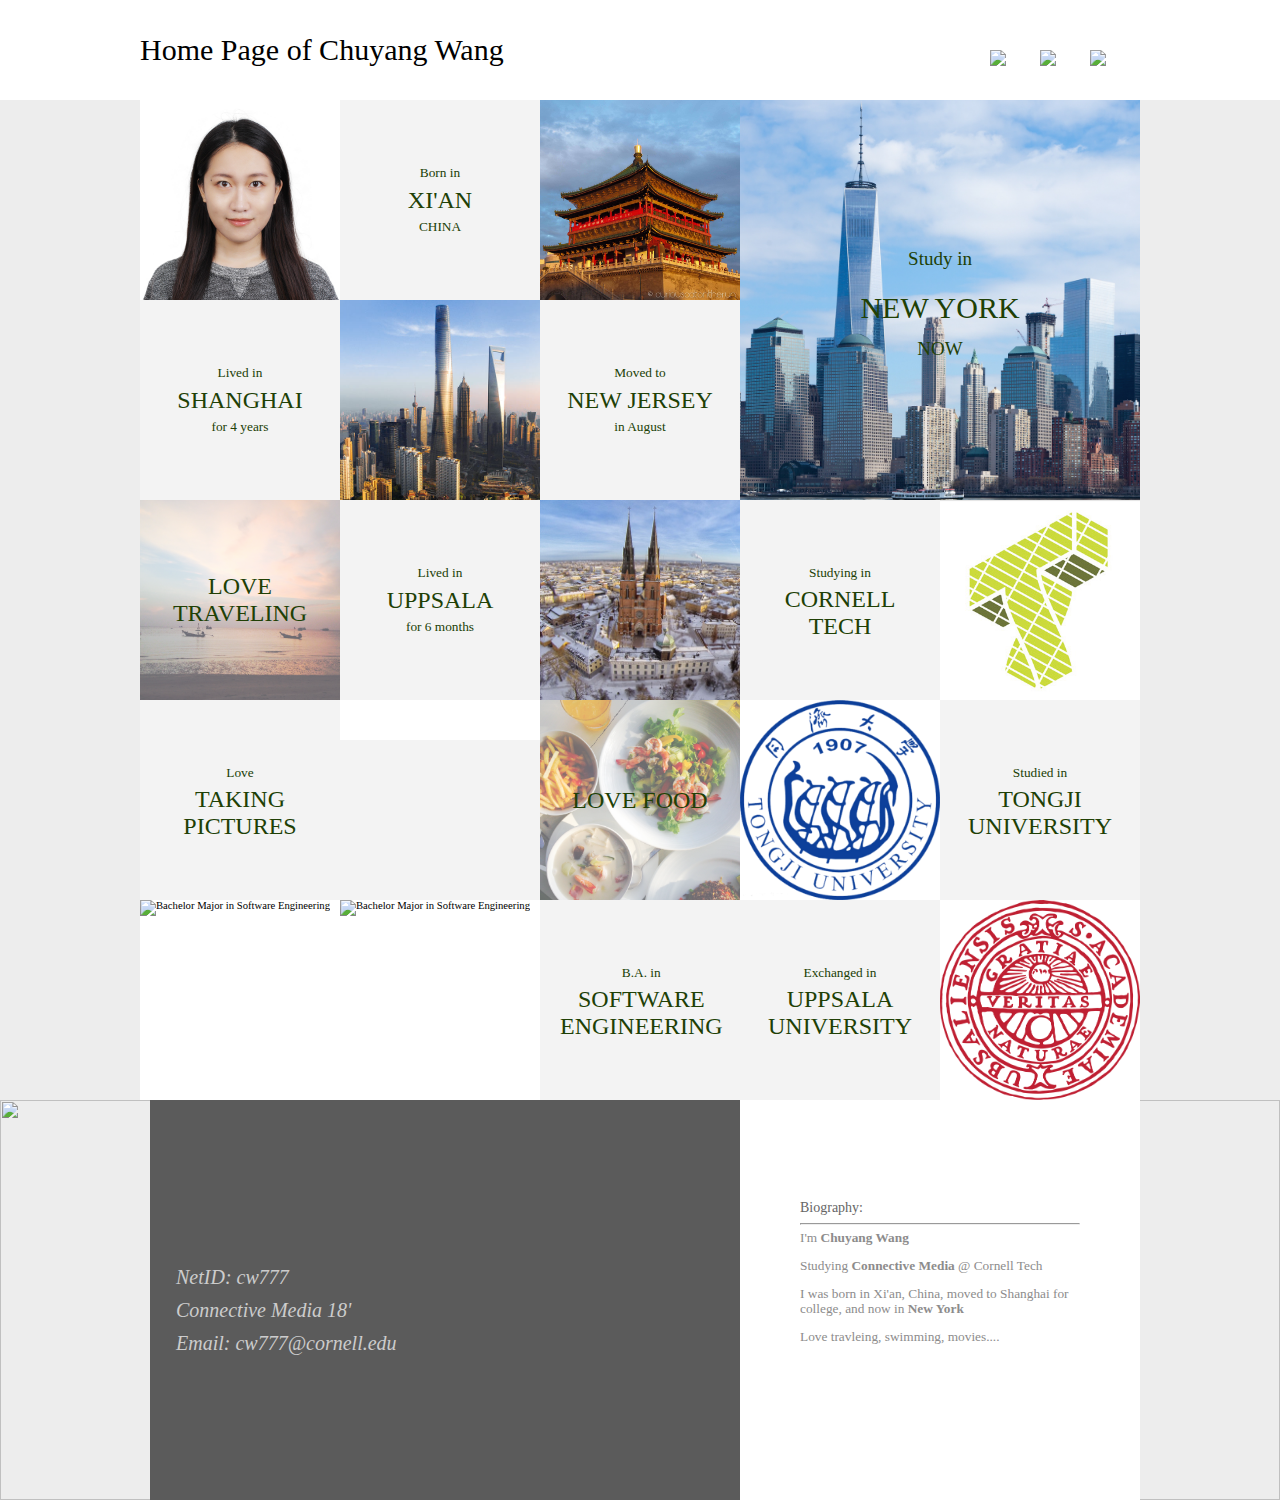
==== startup-systems/index.html @ b5205c78 "change" ====
<!DOCTYPE html>
<html lang="en" class="small" >
  <head>
    <meta charset="utf-8" />
    <title>Chuyang Wang's Homepage</title>
    <script type="text/javascript" src="https://ajax.googleapis.com/ajax/libs/jquery/1.6.1/jquery.min.js"></script>
  <link rel="stylesheet" type="text/css" href="/test.css" />
    
  </head>
  <body>

    <div id="site">
      <div id="header">
        <header>
          <div class="outer">
            <div class="middle">            
     <he>Home Page of Chuyang Wang</he>
            </div>
          </div>
          <nav class="social">
            <a class="button" rel="external" target="_blank" href='https://www.facebook.com/kristen.wang.9279'>
              <img src="http://www.rodgerstownsend.com/images/facebook.png" alt="Facebook" />
              <img class="over" src="http://www.rodgerstownsend.com/images/facebook_over.png" alt="Facebook" />
            </a>
            <a class="button" rel="external" target="_blank" href='https://twitter.com/LikeKristen'>
            	<img src="http://www.rodgerstownsend.com/images/twitter.png" alt="Twitter" />
            	<img class="over" src="http://www.rodgerstownsend.com/images/twitter_over.png" alt="Twitter" /></a>
            <a class="button" rel="external" target="_blank" href='https://cn.linkedin.com/in/chuyang-wang-01975393'><img src="http://www.rodgerstownsend.com/images/linkedin.png" alt="LinkedIn" />
            	<img class="over" src="http://www.rodgerstownsend.com/images/linkedin_over.png" alt="LinkedIn" />
            </a>
          </nav>
        </header>
      </div>
      
<div id="page" class="h5 home">
  
  <div class="module w1 h1 workModule r1 c1">	
<div class="moduleInner r1 c1">
  <div class="imgWrapper">
    <a href="http://kristenwang.github.io/startup-systems/">
      <img src="http://kristenwang.github.io/files/chuyang_wang.jpg" alt="R/T" style="border-width:0px;" />
    </a></div></div>
</div>
  
  <div class="module w1 h1 textModule r1 c2">
<div class="moduleInner r1 c1 out" style="background-color:#f3f3f3">

      <div class="outer">
	  <div class="middle">
        <div class="inner">
       <p class="small">Born in</p>
				<p class="heavy">XI'AN</p>
				<p class="small">CHINA</p>
</div></div></div></div></div>
  
  <div class="module w2 h2 workModule r1 c4" data-featured="1">
<div class="moduleInner r1 c1 out">
  <div class="imgWrapper">
    <img src="http://kristenwang.github.io/files/newyork1.jpg" alt="Wall's - Serious Barcodes" style="border-width:0px;" />
  </div>
    </div>
    <div class="moduleInner r1 c2 out">
      <div class="imgWrapper">
        <img src="http://kristenwang.github.io/files/newyork2.jpg" alt="Wall's - Serious Barcodes" style="border-width:0px;" />
      </div></div>
    <div class="moduleInner r2 c1 out">
      <div class="imgWrapper">
        <img src="http://kristenwang.github.io/files/newyork3.jpg" alt="Wall's - Serious Barcodes" style="border-width:0px;" /></div></div>
    <div class="moduleInner r2 c2 out">
      <div class="imgWrapper">
        <img src="http://kristenwang.github.io/files/newyork4.jpg" alt="Wall's - Serious Barcodes" style="border-width:0px;" />
      </div></div>
<div class="rollover">
	<div class="outer">
		<div class="middle">
			<div class="inner">
				<p class="media">Study in</p>
				<p class="client">NEW YORK</p>
				<p class="campaign">NOW</p>
			</div>
		</div>
	</div>
</div>
</div>
  
  <div class="module w1 h1 textModule r2 c1">
<div class="moduleInner r1 c1 out" style="background:#f3f3f3">
	<div class="outer">
		<div class="middle">
			<div class="inner">
				<p class="small">Lived in</p>
				<p class="heavy">SHANGHAI</p>
              <p class="small">for 4 years</p>
			</div>
		</div>
	</div>
</div>
</div>
  
  <div class="module w1 h1 textModule short r2 c3">
<div class="moduleInner r1 c1 out" style="background-color:#f3f3f3">
    <div class="outer">
	  <div class="middle">
        <div class="inner">
<p class="small">Moved to</p>
				<p class="heavy">New Jersey</p>
				<p class="small">in August</p> 
		</div>
    </div>

	</div>
</div>
</div>
  
  <div class="module w1 h1 textModule r3 c1">
<div class="moduleInner r1 c1 out">
	<div class="imgWrapper">
      <img class="background" src='http://kristenwang.github.io/files/travel.jpg' alt="" />		
    <div class="outer">
	  <div class="middle">
        <div class="inner">
<p class="pic">Love Traveling</p>
          </div>
      </div>
      </div>
	</div></div></div>
  
  
  <div class="module w1 h1 textModule r3 c2">
<div class="moduleInner r1 c1 out" style="background-color:#f3f3f3">
    <div class="outer">
	  <div class="middle">
        <div class="inner">
          <p class="small">Lived in</p>
          <p class="heavy">UPPSALA</p>
          <p class="small">for 6 months</p>
      </div></div></div></div>
</div>
  
  <div class="module w1 h1 textModule r3 c4">
<div class="moduleInner r1 c1 out" style="background-color:#f3f3f3">

		  <div class="outer">
	  <div class="middle">
        <div class="inner">	 
<p class="small">Studying in</p>
<p class="heavy">Cornell Tech</p>	 
		</div>
    </div>
	</div>
</div>
</div>
  
  
  <div class="module w1 h1 textModule r4 c2">
<div class="moduleInner r1 c1 out">
	<div class="imgWrapper" style="background-color:#f3f3f3">
		   <blockquote class="instagram-media" data-instgrm-version="7" style=" background:#FFF; border:0; padding:0; width:-webkit-calc(100% - 2px); width:calc(100% - 2px);"><div style="  line-height:0; margin-top:40px; width:100%;"> <div style=" background:url([data-uri]); "></div><a href="http://www.instagram.com/p/BJVxsiog3dc/" style="" target="_blank"></a></div></blockquote> <script async defer src="//platform.instagram.com/en_US/embeds.js"></script>
<a href='https://www.instagram.com/p/BJVxsiog3dc/' class="rollover" target="_blank">
</a>
	</div>
</div>
</div>
  
  <div class="module w1 h1 textModule r4 c5">
<div class="moduleInner r1 c1 out" style="background-color:#f3f3f3">
	<div class="outer">
	  <div class="middle">
        <div class="inner"> 
<p class="small">Studied in</p>
<p class="heavy">Tongji University</p>	 
</div></div></div></div></div>
  
  <div class="module w1 h1 textModule r5 c3">
<div class="moduleInner r1 c1 out" style="background-color:#f3f3f3">
  <div class="outer">
	  <div class="middle">
        <div class="inner">		
<p class="small">B.A. in</p>
<p class="heavy">Software Engineering</p>
		</div>
      </div>
    </div>
	</div>
</div>
  
  <div class="module w1 h1 workModule r1 c3" data-featured="0">
<div class="moduleInner r1 c1 out">
  <div class="imgWrapper">
    <img src="http://kristenwang.github.io/files/xian.jpg" alt="Born in Xi'an" style="border-width:0px;" />
  </div></div>
</div>
  
  <div class="module w1 h1 workModule r2 c2" data-featured="0">
<div class="moduleInner r1 c1 out">
  <div class="imgWrapper">
    <img src="http://kristenwang.github.io/files/shanghai.jpg" alt="Lived in Shanghai for 4 years" style="border-width:0px;" />
  </div></div>
</div>
  
  <div class="module w1 h1 workModule r3 c3" data-featured="0">
<div class="moduleInner r1 c1 out">
  <div class="imgWrapper">
    <img src="http://kristenwang.github.io/files/uppsala.jpg" alt="Uppsala" style="border-width:0px;" />
  </div></div>
</div>
  
  <div class="module w1 h1 workModule r3 c5">
<div class="moduleInner r1 c1 out">
  <div class="imgWrapper">
    <img src="http://kristenwang.github.io/files/cornelltech.jpg" alt="" />
  </div></div>
</a>
  
</div><div class="module w1 h1 textModule r4 c1" data-featured="0">
<div class="moduleInner r1 c1 out" style="background:#f3f3f3"> 
	<div class="outer">
		<div class="middle">
			<div class="inner">
				<p class="small">Love</p>
				<p class="heavy">Taking Pictures</p>
               </div></div>
	</div>
</div>
</div>      
      
      <div class="module w1 h1 textModule r4 c3">
<div class="moduleInner r1 c1 out">
  <div class="imgWrapper">
    <img class="background" src="http://kristenwang.github.io/files/food.jpg" alt="Love Food" />
    <div class="outer">
	  <div class="middle">
        <div class="inner">
      <p class="pic">love food</p>
          </div>
      </div>
      </div>
  </div></div>     
</div>
      
      <div class="module w1 h1 workModule r4 c4" data-featured="0">
<div class="moduleInner r1 c1 out">
  <div class="imgWrapper">
    <img src="http://kristenwang.github.io/files/tongji.png" alt="Bachelor Degree - Tongji University" style="border-width:0px;" /></div></div>

</div>
      
      <div class="module w1 h1 workModule r5 c1" data-featured="0">
<div class="moduleInner r1 c1 out">
  <div class="imgWrapper">
    <img src="https://raw.githubusercontent.com/kristenwang/kristenwang.github.io/master/files/se1.jpg" alt="Bachelor Major in Software Engineering" style="border-width:0px;" />
  </div></div>
</div>
      
      <div class="module w1 h1 workModule r5 c2" data-featured="0">	
<div class="moduleInner r1 c1 out">
  <div class="imgWrapper">
    <img src="https://raw.githubusercontent.com/kristenwang/kristenwang.github.io/master/files/se2.jpg" alt="Bachelor Major in Software Engineering" style="border-width:0px;" />
  </div></div>
</div>
      
      <div class="module w1 h1 textModule r5 c4">	
<div class="moduleInner r1 c1 out" style="background:#f3f3f3">
        <div class="outer">
	  <div class="middle">
        <div class="inner">
<p class="small">Exchanged in</p>
<p class="heavy">Uppsala University</p>
      </div></div></div></div>
</div>
      
      <div class="module w1 h1 workModule r5 c5" data-featured="0">
<div class="moduleInner r1 c1 out">
  <div class="imgWrapper">
  <img src="http://kristenwang.github.io/files/UU.png" alt="The Hartford - Check the Box" style="border-width:0px;" /></div></div>
</div>
</div>

      <div id="pageFooter">
        <img class="background" src="http://www.rodgerstownsend.com/images/footer_bg.png" alt="" />
        <footer>
          <div id="footerLeft">
            <img class="background" alt="" />
            <section id="footerLeftWrapper">
              <address>NetID:  cw777</address>
              <address>Connective Media 18'</address>
              <address>Email:  cw777@cornell.edu</address>
            </section>
          </div>
          <div id="footerRight">
            <section id="footerRightWrapper">             
                <div class="module w2 h2 textModule long withHeader r0 c0">
<div class="moduleInner r1 c1 out">
	<div class="imgWrapper">
	<div class="header">Biography:</div>
	<div class="scrollWrapper">
<hr />
<p> I'm <strong>Chuyang Wang</strong></p>
  <p> Studying <strong>Connective Media</strong> @ Cornell Tech </p>
  <p> I was born in Xi'an, China, moved to Shanghai for college, and now in <strong>New York</strong></p>
  <p> Love travleing, swimming, movies....</p>
</div></div></div></div>             
            </section>
          </div>
        </footer>
      </div>
    </div>
    <script>
  (function(i,s,o,g,r,a,m){i['GoogleAnalyticsObject']=r;i[r]=i[r]||function(){
  (i[r].q=i[r].q||[]).push(arguments)},i[r].l=1*new Date();a=s.createElement(o),
  m=s.getElementsByTagName(o)[0];a.async=1;a.src=g;m.parentNode.insertBefore(a,m)
  })(window,document,'script','https://www.google-analytics.com/analytics.js','ga');

  ga('create', 'UA-83863793-1', 'auto');
  ga('send', 'pageview');

</script>
  </body>
</html>
</body>
</html>
---- test.css ----
html{
	width:100%
}
body{
	margin:0px;
	padding:0px;
	width:100%;
	height:100%;
	position:relative;
	background-color:#EDEDED;
	}
	p,h1,h2,h3,h4,h5,h6,ul{
		margin:0px;
		padding:0px;
		}
		article,aside,details,footer,header,hgroup,nav,section,small{
			display:block;
			margin:0px;
			padding:0px;
			}
			sub,sup{
				font-size:75%;
				line-height:0;
				position:relative;
				vertical-align:baseline;
				}
				sup{
					top:-0.5em
					}
					sub{
						bottom:-0.25em
						}a{ 
							text-decoration:none
							}a:focus{ 
								outline:none
								}a img{ 
									border:none
									}
									a.button{
  display:inline-block;
  position:relative
}a.button img{
  position:absolute;
  left:0px;
  top:0px
}a.button img.over{
   display:none
}a.button:hover{ 
  padding-top:0px
}a.button:hover img{ 
  display:none
}a.button:hover img.over{ 
  display:block
}.scrollWrapper:focus{ 
  outline:none
}.opacity a.button img.over{
  display:block;	opacity:0
}.opacity a.button:hover img{ 
  display:block
}.opacity a.button:hover img.over{ 
  opacity:1
}.csstransitions a{
  -webkit-transition:color 0.2s ease-out;
  -moz-transition:color 0.2s ease-out;
  -o-transition:color 0.2s ease-out;
  transition:color 0.2s ease-out
}
.opacity.csstransitions a.button img{
  -webkit-transition:opacity 0.2s linear;
  -moz-transition:opacity 0.2s linear;
  -o-transition:opacity 0.2s linear;
  transition:opacity 0.2s linear
}
#site{
  width:100%;
  height:100%;
  position:relative;
  min-width:1024px
}
#header{
  background-color:#FFFFFF;
  height:100px;
  position:relative;
  z-index:1000
}
#header header{
  height:100px;
  position:relative;
  margin:0 auto
}

#header header nav.social{
  position:absolute;
  right:0px;
  bottom:0px;
  line-height:0px;
  font-size:0px
}
#header header nav.social a{
  display:inline-block;
  width:50px;
  height:50px
}
#header .outer{
  display:table;
  overflow:hidden;
  height:100%;
}#header .middle{
  display:table-cell;
  vertical-align:middle
}
#page{
  position:relative;
  margin:0 auto;
  background-color:#FFFFFF
}
#pageShim{	
  width:100%;	
  height:100%;	
  position:absolute;	
  left:0px;	
  top:0px;	
  z-index:9000;	
  display:none
}
#pageShim #background{	
  position:absolute;	
  left:0;	
  top:0;	
  width:100%;	
  height:100%;	
  z-index:0
}
#header header,#page,#pageFooter footer{	
  width:1000px
}
#page.h1{ 
  height:200px
}
#page.h2{ 
  height:400px
}
#page.h3{ 
  height:600px
}
#page.h4{ 
  height:800px
}#page.h5{ 
  height:1000px
}#page.h6{ 
  height:1200px
}#page.h7{ 
  height:1400px
}#page.h8{ 
  height:1600px
}#page.h9{ 
  height:1800px
}#page.h10{ 
  height:2000px
}#page.h11{ 
  height:2200px
}#page.h12{ 
  height:2400px
}#page.h13{ 
  height:2600px}
#pageFooter{
  width:100%;
  height:400px;
  position:relative;
  font-size:12pt;
  clear:both
}
#pageFooter p{ 
  margin-bottom:1em
}
#pageFooter .background{
  position:absolute;
  left:0px;
  top:0px;
  z-index:-1;
  width:100%;
  height:100%
}
#pageFooter footer{
  margin:0 auto;
  height:400px;
  position:relative
}
#footerLeft{
  background-color:#5B5B5B;
  background-position:right top;
  color:#CCCCCC;
  width:60%;
  height:100%;
  position:absolute;
  left:10px;
  top:0px;
  z-index:800
}#footerLeft .background{
  left:auto;right:0px;width:auto
}#footerLeftWrapper{ 
  margin-top:166px;
  margin-left:26px;
}#footerLeftWrapper address{ 
  font-weight: normal;
  font-size:20px;
  margin-top:10px
}
#footerRight{
  background-color:#FFFFFF;
  color:#8D8C8C;
  width:40%;
  height:100%;
  position:absolute;
  left:60%;
  top:0px;
  z-index:1000
}#footerRightWrapper{ 
  position:relative}
#footerRightWrapper p{ 
  line-height:1.3em
}#footerRight .moduleInner{	
  margin:100px 60px;	
  height:auto;	
  width:auto;	
  background:none
}
he{
  font-weight: normal;
  font-size: 30px;
  font-family: fantasy;
  color: black;
  position: left;
}
.jspContainer
{
overflow:hidden;
position:relative;
}

* html .jspCorner
{
margin:0 -3px 0 0;
}
.module{
  display:block;
  position:absolute;
  font-size:8pt;
  z-index:20
}
.moduleInner{
  position:absolute;
  overflow:hidden;
  width:100%;height:100%;
  background-color:#FFF}
.moduleInner .imgWrapper{ 
  height:100%;
  width:100%
}
.no-csstransitions .moduleInner .imgWrapper{ 
  position:relative
}
.module.r1{ top:0px}
.module.c1{ left:0px}
.module.r1.c1{z-index:9999}
.module nav hr.separator{
  display:inline-block;
  border:none;
  width:1px;
  height:100%;
  background-color:#898989
}
.module .background{
  position:absolute;
  z-index:0;
  width:100%;
  height:100%
}.module .outer{
  display:table;
  overflow:hidden;
  text-align:center;
  width:100%;
  height:100%;
  position:relative;
  z-index:2
}.module .middle{
  display:table-cell;
  vertical-align:middle
}.csstransitions .module .moduleInner .imgWrapper{
  -webkit-transition:all 0.5s ease-out;
  -moz-transition:all 0.5s ease-out;
  -o-transition:all 0.5s ease-out;
  transition:all 0.5s ease-out
}.module.w1{ 
  width:200px
}.module.w2{
   width:400px
}.module.w3{ 
  width:600px
}.module.w4{ 
  width:800px
}.module.w5{ 
  width:1000px
}.module.h1{ 
  height:200px
}.module.h2{ 
  height:400px
}.module.h3{ 
  height:600px
}.module.h4{ 
  height:800px
}.module.h5{ 
  height:1000px
}.module.h6{ 
  height:1200px
}.module.h7{ height:1400px}.module.h8{ height:1600px}.module.h9{ height:1800px}.module.h9{ height:1800px}.module.c1,.moduleInner.c1{ left:0px}.module.c2,.moduleInner.c2{ left:200px}.module.c3,.moduleInner.c3{ left:400px}.module.c4,.moduleInner.c4{ left:600px}.module.c5,.moduleInner.c5{ left:800px}.module.r1,.moduleInner.r1{ top:0px}.module.r2,.moduleInner.r2{ top:200px}.module.r3,.moduleInner.r3{ top:400px}.module.r4,.moduleInner.r4{ top:600px}.module.r5,.moduleInner.r5{ top:800px}.module.r6,.moduleInner.r6{ top:1000px}.module.r7,.moduleInner.r7{ top:1200px}.module.r8,.moduleInner.r8{ top:1400px}.module.r9,.moduleInner.r9{ top:1600px}.module.r10,.moduleInner.r10{ top:1800px}.module.r11,.moduleInner.r11{ top:2000px}.module.r12,.moduleInner.r12{ top:2200px}.module.r13,.moduleInner.r13{ top:2400px}.module.r14,.moduleInner.r14{ top:2600px}.module.r15,.moduleInner.r15{ top:2800px}.module.r16,.moduleInner.r16{ top:3000px}.module.r17,.moduleInner.r17{ top:3200px}.module.r18,.moduleInner.r18{ top:3400px}.module.r19,.moduleInner.r19{ top:3600px}.module.r20,.moduleInner.r20{ top:3800px}.module.r21,.moduleInner.r21{ top:4000px}.module.textModule{
  font-size:10pt;
}
.module.textModule .inner{ 
  margin:0 auto;
    color: #204005
}
.module.textModule .background{ 
  margin:0 auto;
  opacity:0.6;
}
.module.textModule p.small{ 
  font-size:10pt;
  line-height:2em
}
.module.textModule p.pic{ 
  font-size:18pt;
  text-transform:uppercase;
  color: #204005;
  font-style:'Bold';
    
}
.module.textModule p.heavy{
  font-family:'Helvetica Neue W01 87 Hv Cn';
  font-size:18pt;
  font-style:normal;
  text-transform:uppercase;
  margin:0px 20px;
}
#footerRightWrapper .module.textModule p{
   line-height:1.1em
}#footerRightWrapper .module.textModule.long .header{
  	font-family:'Helvetica W01 Bd Cn';	
  font-size:14px;	
  color:#666666;	
  padding-bottom:0px
}
.module .rollover{	
  width:100%;	
  height:100%;	
  position:absolute;	
  left:0;	
  top:0;	
  z-index:1000
}	
.module.workModule .moduleInner .imgWrapper{	
  position:absolute;	
  overflow:hidden;	
  left:0px;	
  top:0px;	
  z-index:20
}
module.workModule .moduleInner img{ 
  position:absolute;
  left:0px;
  top:0px;
}
.module.workModule .rollover p.media{ 
  color:#204005;
  font-size:19px;
  line-height:2em
}
.module.workModule .rollover .client{	
  color:#204005;	
  font-family:'Helvetica W01 Bold';	
  font-size:30px;
  line-height:2em
}
.module.workModule .rollover .campaign{ 
  font-size:19px;
  color:#204005
}

.csstransitions .module.workModule .moduleInner{
  -webkit-transition:-webkit-transform 1.5s ease-in,opacity 0.5s ease-out;
  -moz-transition:-moz-transform 1.5s ease-in,opacity 0.5s ease-out;
  -o-transition:-o-transform 1.5s ease-in,opacity 0.5s ease-out;
  transition:transform 1.5s ease-in,opacity 0.5s ease-out
}	.module.workModule .moduleInner,	.module.workModule .moduleInner img	{
  		width:200px;		
  height:200px;	
}
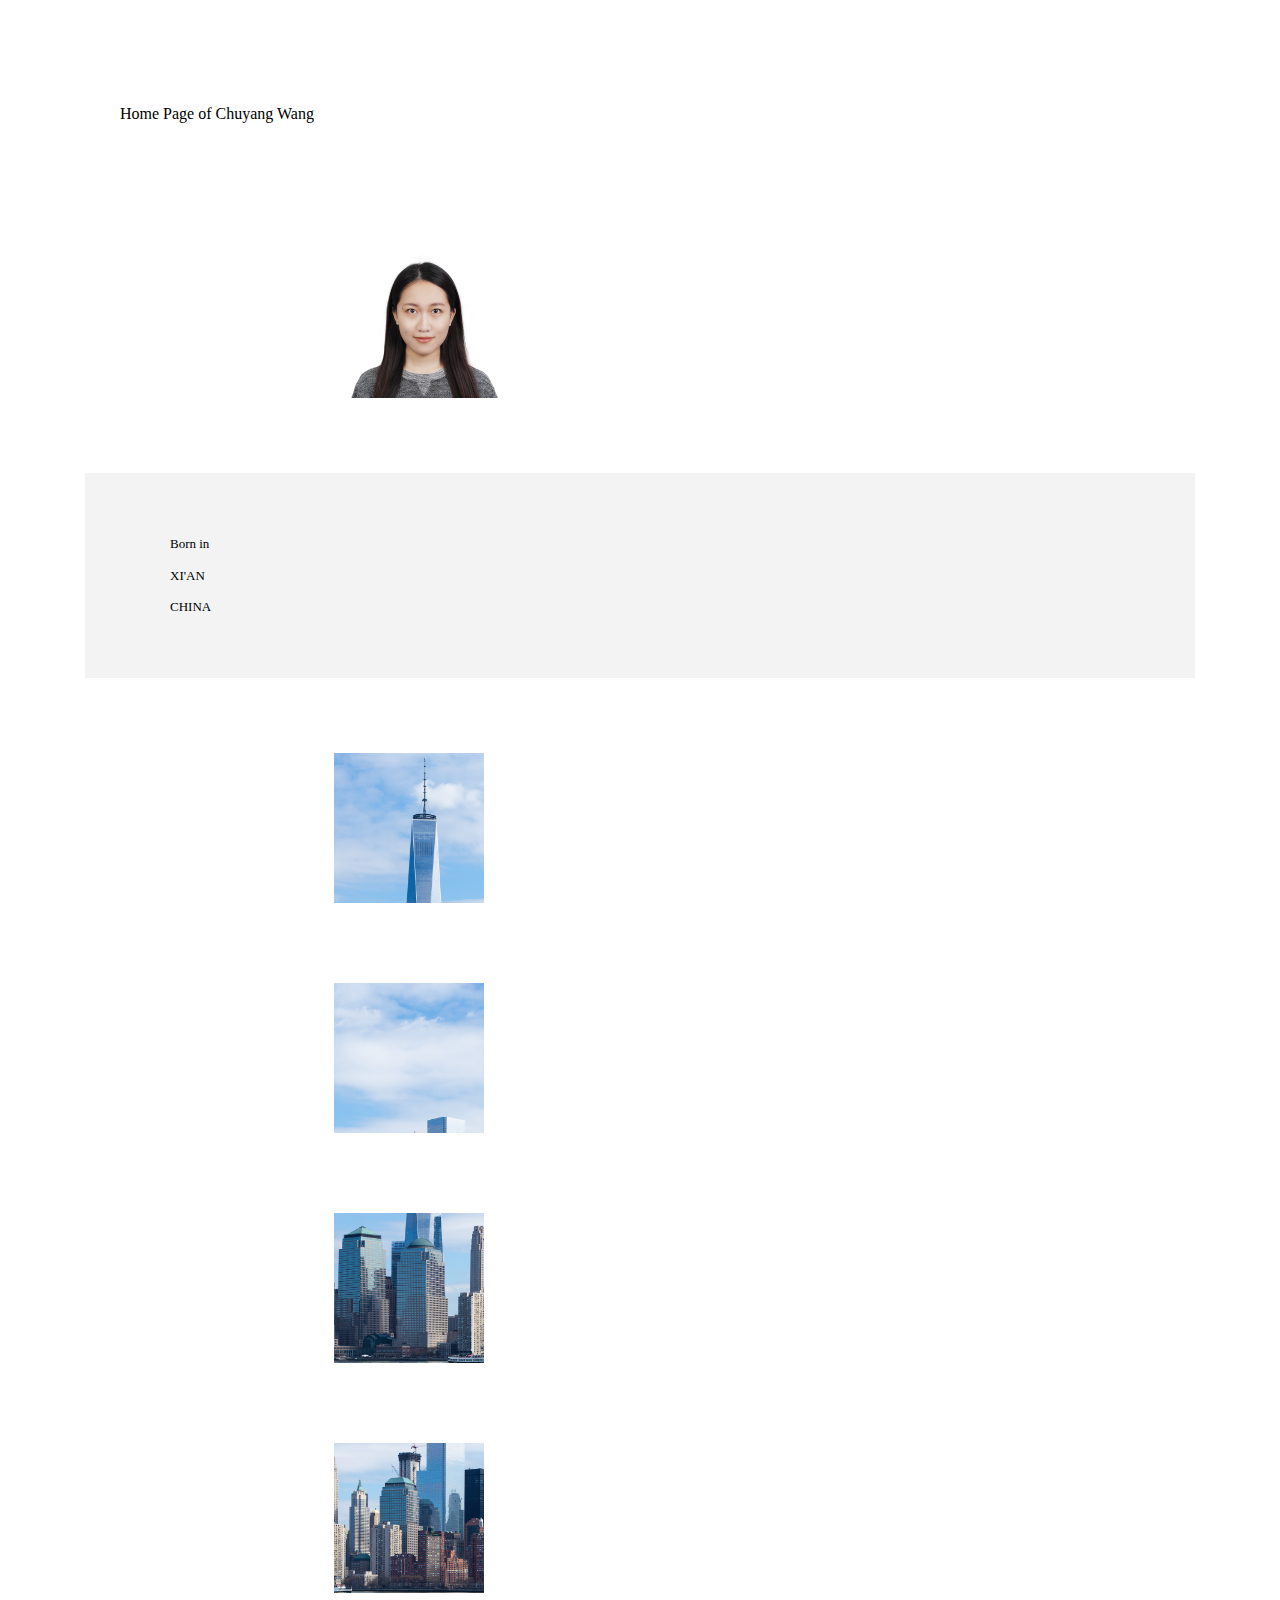
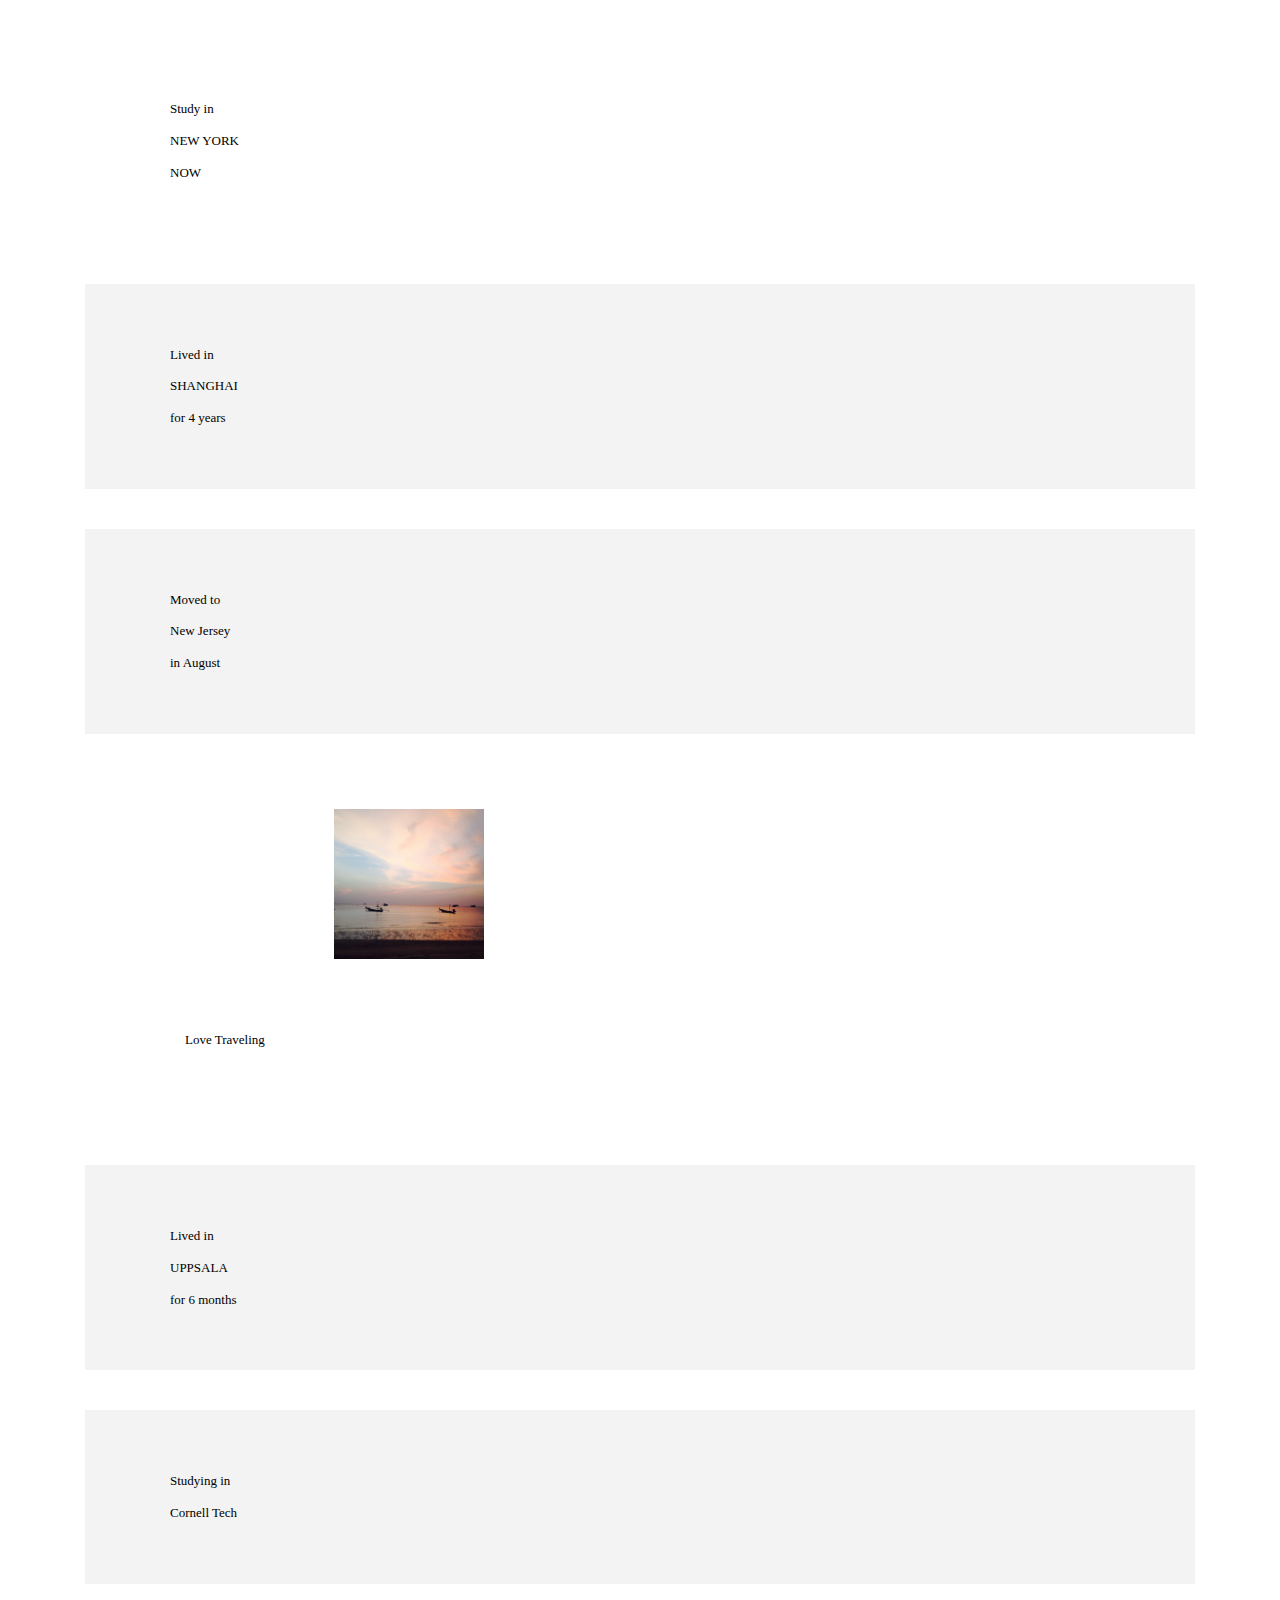
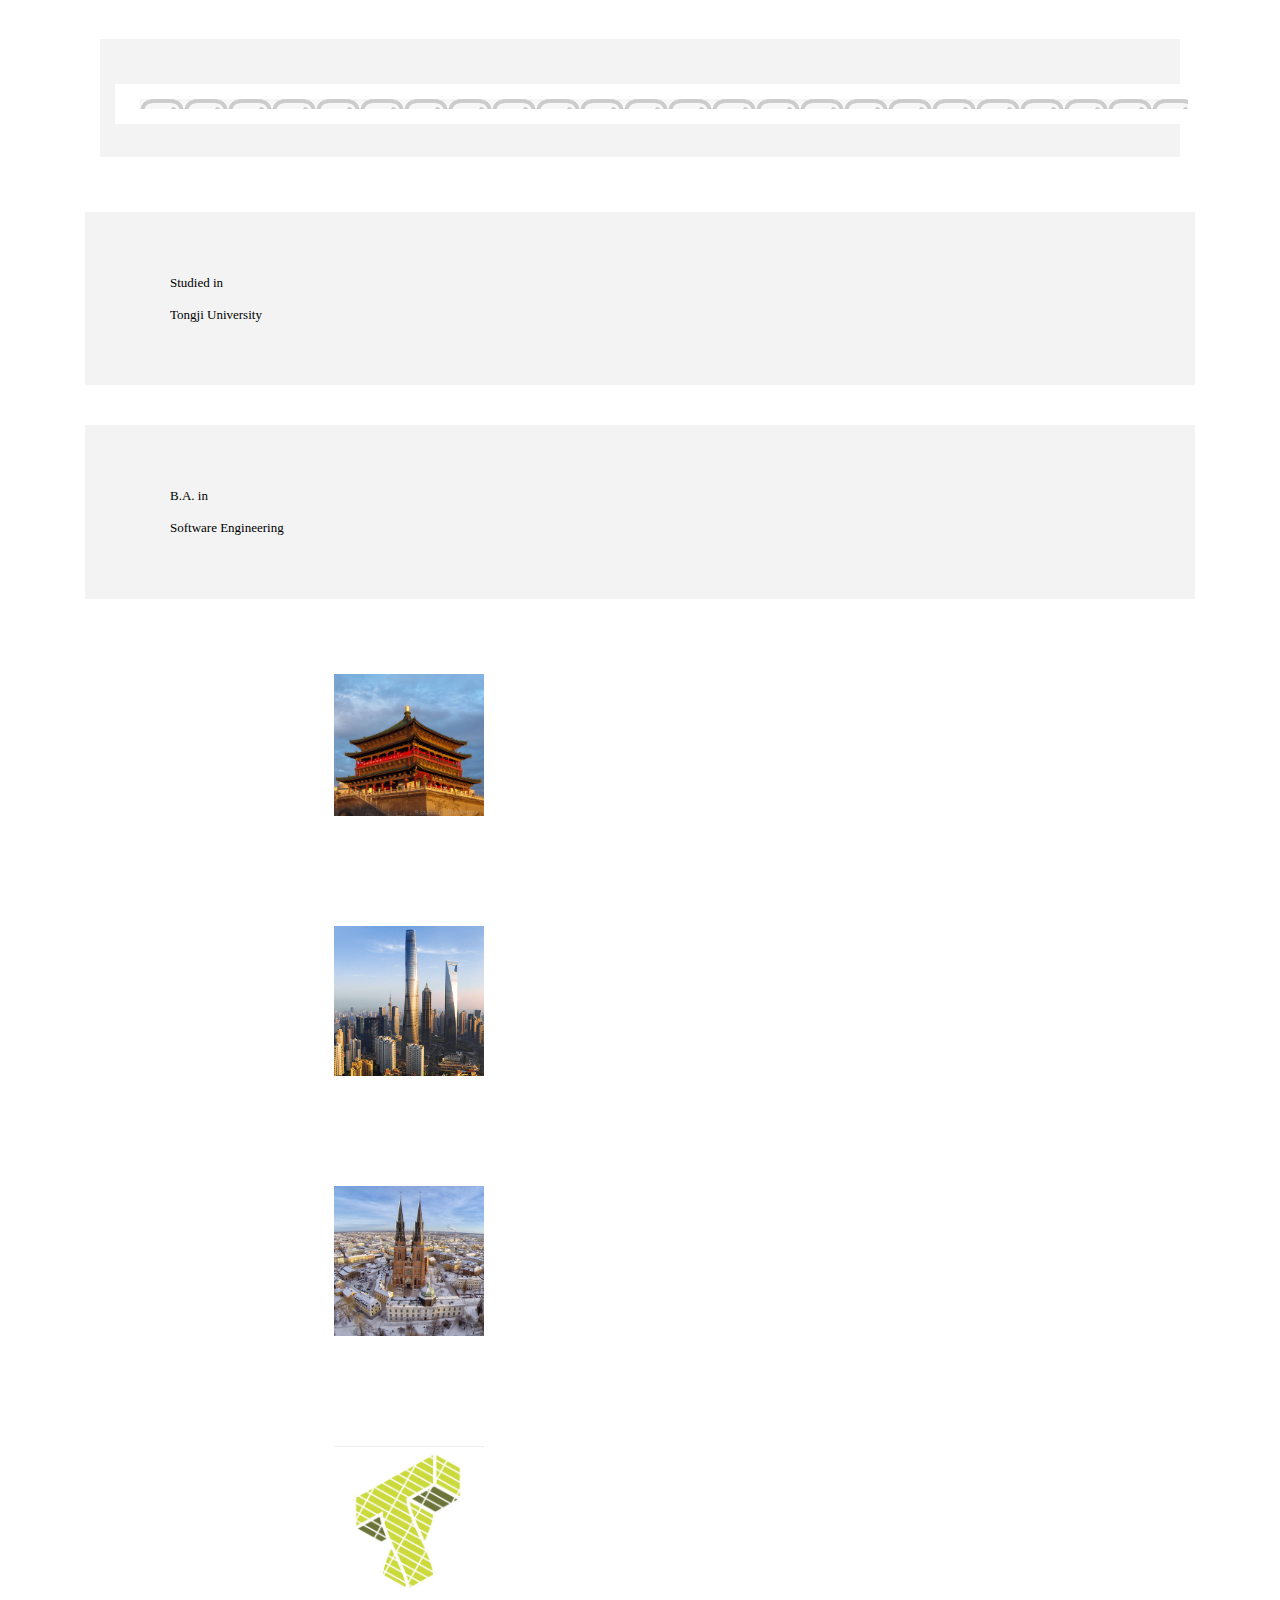
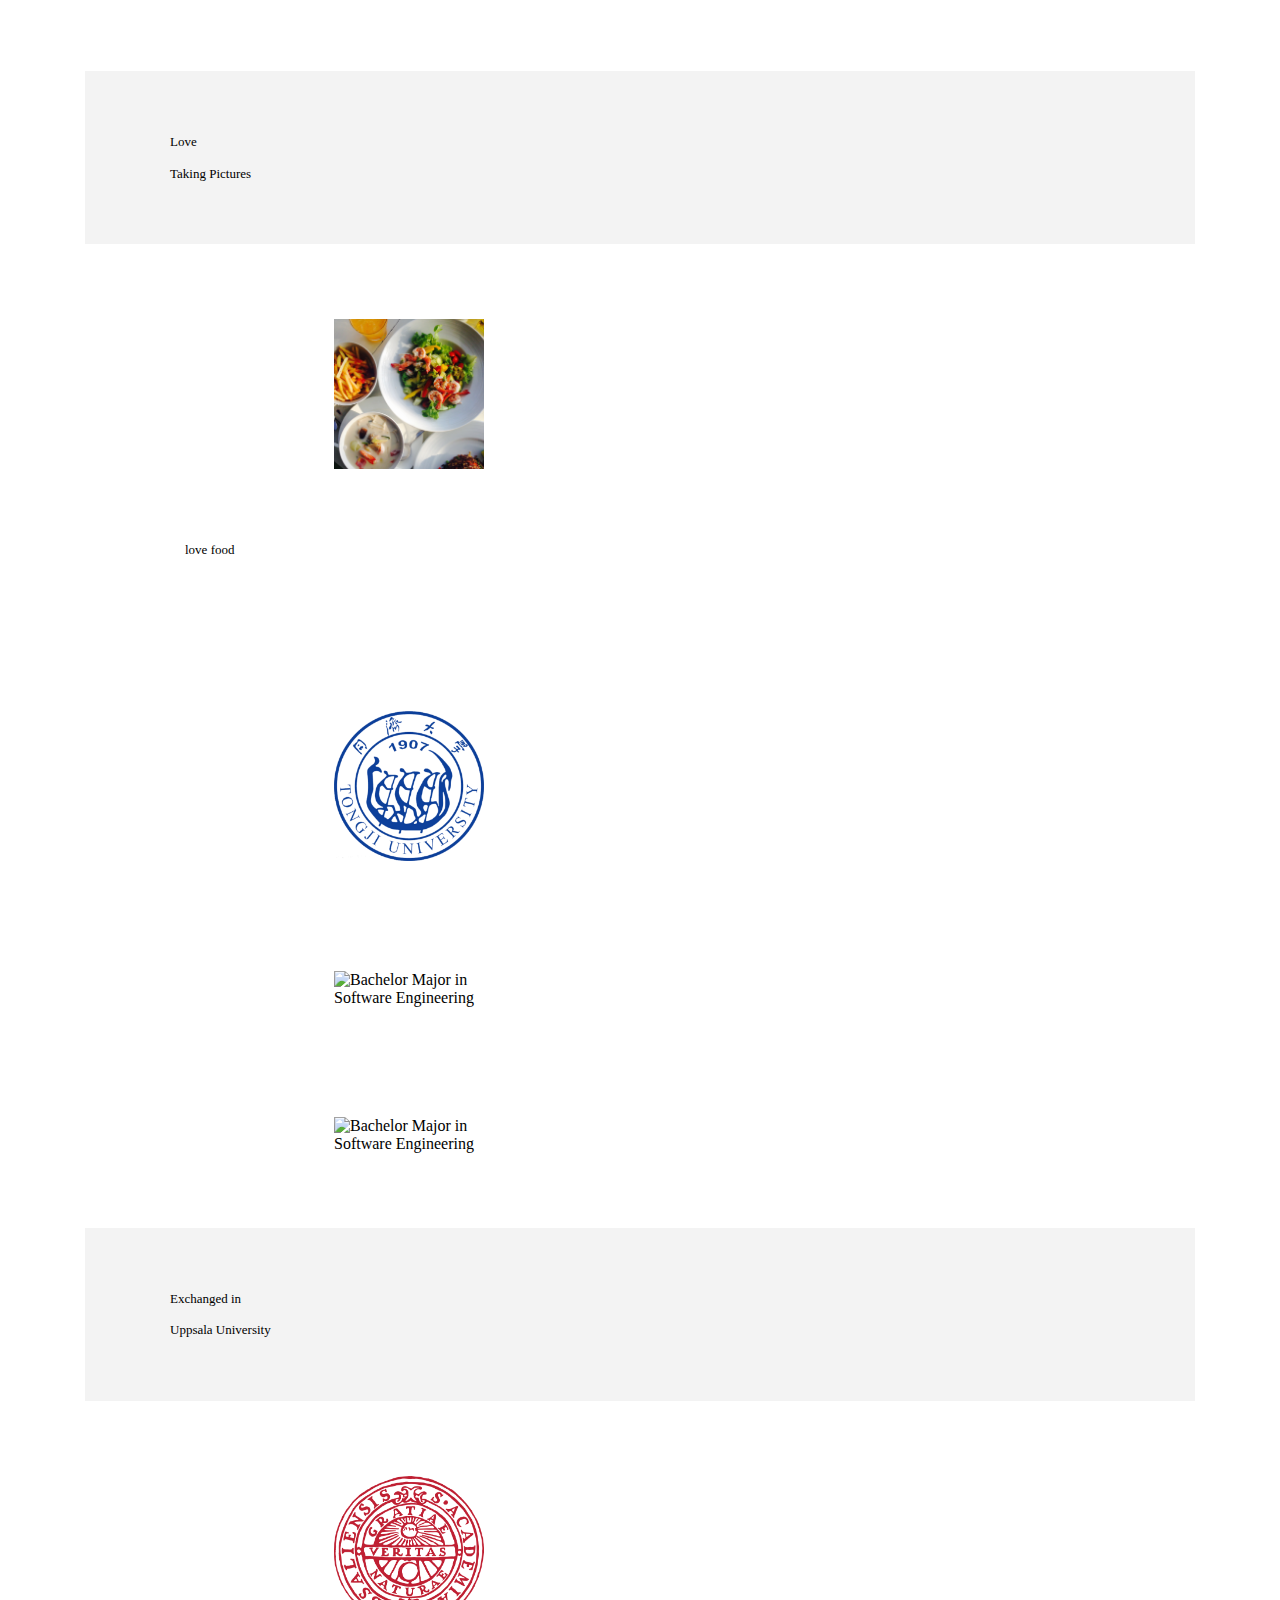
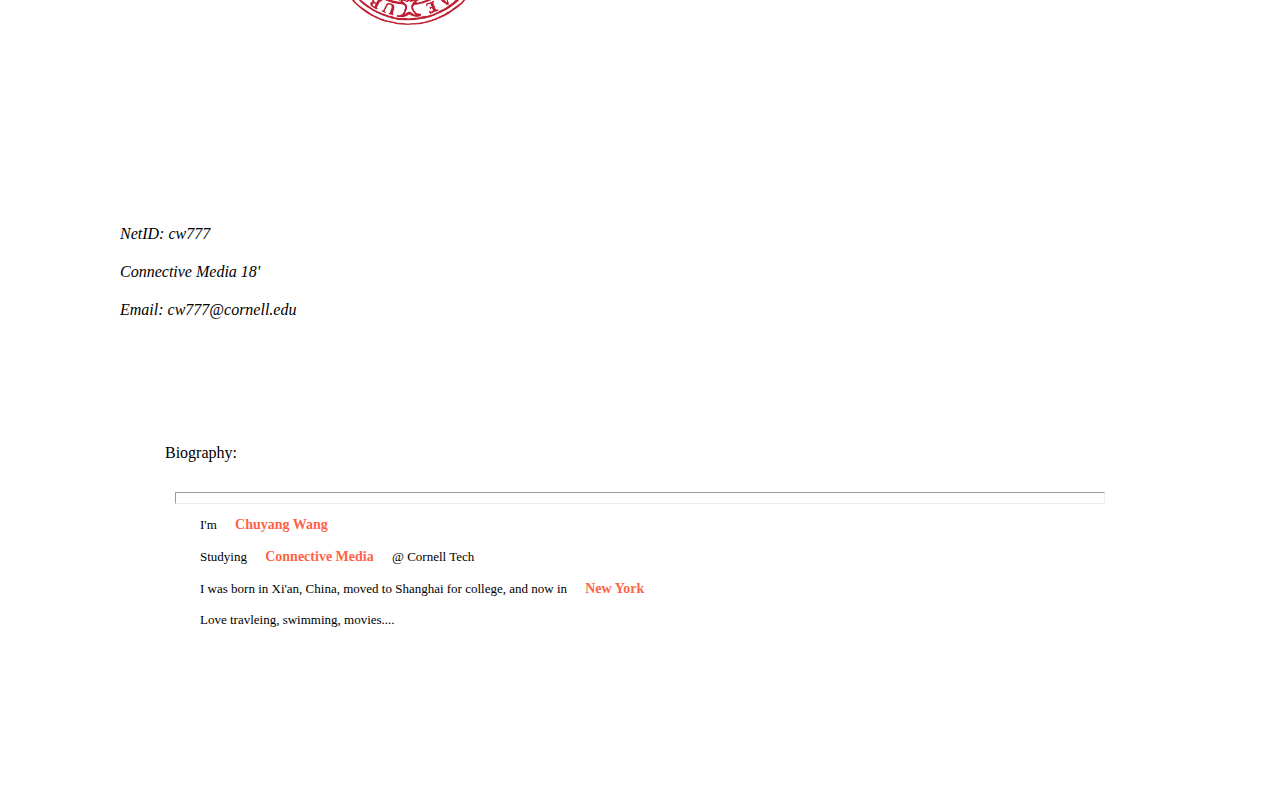
==== commit 559fd172: "add JavaScript" ====
--- a/startup-systems/index.html
+++ b/startup-systems/index.html
@@ -4,7 +4,8 @@
     <meta charset="utf-8" />
     <title>Chuyang Wang's Homepage</title>
     <script type="text/javascript" src="https://ajax.googleapis.com/ajax/libs/jquery/1.6.1/jquery.min.js"></script>
-  <link rel="stylesheet" type="text/css" href="/test.css" />
+  <link rel="stylesheet" type="text/css" href="/homepage.css" />
+  <script src="homepage.js"></script>
     
   </head>
   <body>
@@ -17,18 +18,6 @@
      <he>Home Page of Chuyang Wang</he>
             </div>
           </div>
-          <nav class="social">
-            <a class="button" rel="external" target="_blank" href='https://www.facebook.com/kristen.wang.9279'>
-              <img src="http://www.rodgerstownsend.com/images/facebook.png" alt="Facebook" />
-              <img class="over" src="http://www.rodgerstownsend.com/images/facebook_over.png" alt="Facebook" />
-            </a>
-            <a class="button" rel="external" target="_blank" href='https://twitter.com/LikeKristen'>
-            	<img src="http://www.rodgerstownsend.com/images/twitter.png" alt="Twitter" />
-            	<img class="over" src="http://www.rodgerstownsend.com/images/twitter_over.png" alt="Twitter" /></a>
-            <a class="button" rel="external" target="_blank" href='https://cn.linkedin.com/in/chuyang-wang-01975393'><img src="http://www.rodgerstownsend.com/images/linkedin.png" alt="LinkedIn" />
-            	<img class="over" src="http://www.rodgerstownsend.com/images/linkedin_over.png" alt="LinkedIn" />
-            </a>
-          </nav>
         </header>
       </div>
       
@@ -43,7 +32,7 @@
 </div>
   
   <div class="module w1 h1 textModule r1 c2">
-<div class="moduleInner r1 c1 out" style="background-color:#f3f3f3">
+<div class="moduleInner r1 c1 out" style="background-color:#f3f3f3" id="xian">
 
       <div class="outer">
 	  <div class="middle">
@@ -53,7 +42,7 @@
 				<p class="small">CHINA</p>
 </div></div></div></div></div>
   
-  <div class="module w2 h2 workModule r1 c4" data-featured="1">
+  <div class="module w2 h2 workModule r1 c4" data-featured="1" id="newyork">
 <div class="moduleInner r1 c1 out">
   <div class="imgWrapper">
     <img src="http://kristenwang.github.io/files/newyork1.jpg" alt="Wall's - Serious Barcodes" style="border-width:0px;" />
@@ -315,7 +304,6 @@
   ga('send', 'pageview');
 
 </script>
-  </body>
-</html>
+ 
 </body>
 </html>--- a/homepage.css
+++ b/homepage.css
@@ -0,0 +1,54 @@
+* {
+  margin: 10px;
+  padding: 5px;
+}
+h3{
+	font: bold;
+	font-size: 30px;
+	color: black;
+  position: relative;
+  left: 45%;
+}
+
+h4{
+  font-size: 15px;
+  position: relative;
+  left: 20px;
+}
+
+strong{
+  font-family: Georgia;
+  color: #FF6347;
+  font-size: 14px;
+}
+
+id {
+  font: bold;
+  font-family: Georgia;
+  font-size: 20px;
+  position: relative;
+  left: 30%;
+}
+
+p{
+  font-size: 13px;
+  position: relative;
+  left: 20px;
+  line-height: 90%;
+}
+img{
+  max-width: 150px;
+  vertical-align: middle;
+  position: relative;
+  left: 20%;
+}
+
+.bio{
+  margin: auto;
+  width: 70%;
+  background-color:#d0eeee;
+}
+.photo{
+  margin: auto;
+  width: 70%;
+}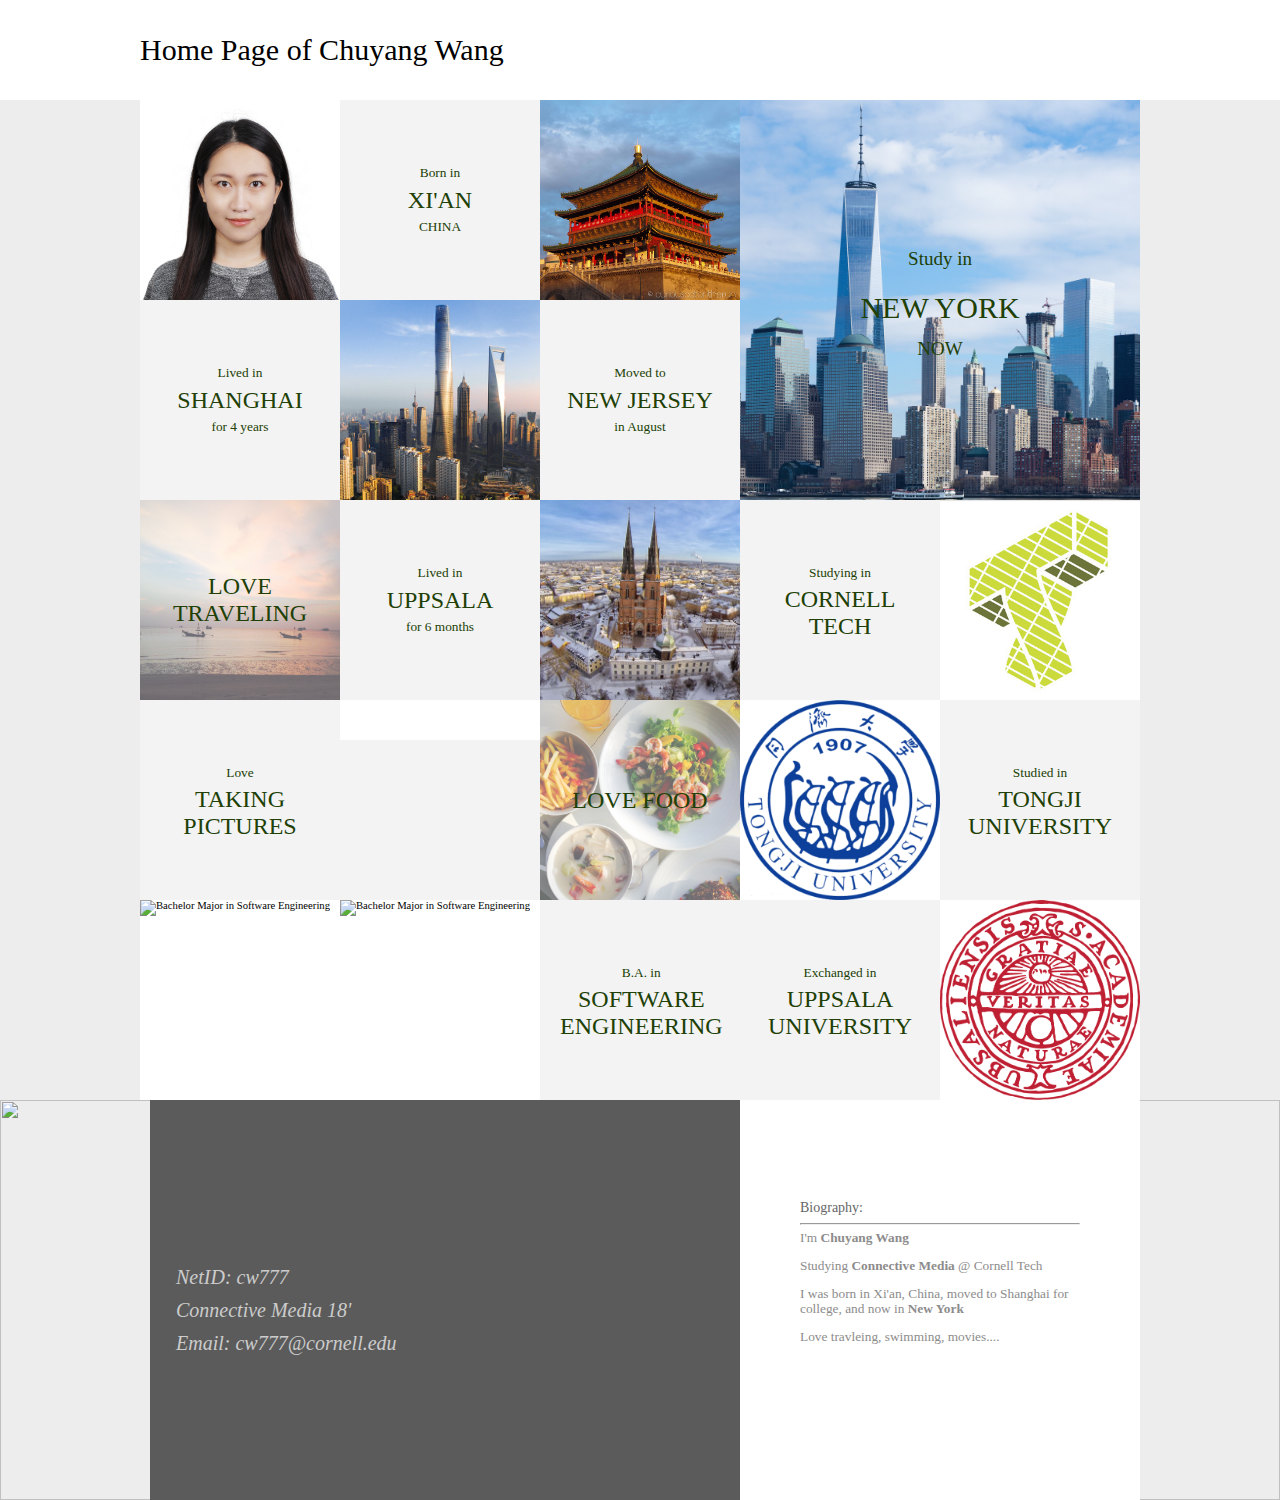
==== commit bebf8bea: "change" ====
--- a/startup-systems/index.html
+++ b/startup-systems/index.html
@@ -4,9 +4,9 @@
     <meta charset="utf-8" />
     <title>Chuyang Wang's Homepage</title>
     <script type="text/javascript" src="https://ajax.googleapis.com/ajax/libs/jquery/1.6.1/jquery.min.js"></script>
-  <link rel="stylesheet" type="text/css" href="/homepage.css" />
-  <script src="homepage.js"></script>
-    
+
+    <script type="text/javascript" src="/startup-systems/homepage.js"></script>
+  <link rel="stylesheet" type="text/css" href="/startup-systems/homepage.css" />
   </head>
   <body>
 
--- a/startup-systems/homepage.css
+++ b/startup-systems/homepage.css
@@ -0,0 +1,384 @@
+html{
+	width:100%
+}
+body{
+	margin:0px;
+	padding:0px;
+	width:100%;
+	height:100%;
+	position:relative;
+	background-color:#EDEDED;
+	}
+	p,h1,h2,h3,h4,h5,h6,ul{
+		margin:0px;
+		padding:0px;
+		}
+		article,aside,details,footer,header,hgroup,nav,section,small{
+			display:block;
+			margin:0px;
+			padding:0px;
+			}
+			sub,sup{
+				font-size:75%;
+				line-height:0;
+				position:relative;
+				vertical-align:baseline;
+				}
+				sup{
+					top:-0.5em
+					}
+					sub{
+						bottom:-0.25em
+						}a{ 
+							text-decoration:none
+							}a:focus{ 
+								outline:none
+								}a img{ 
+									border:none
+									}
+									a.button{
+  display:inline-block;
+  position:relative
+}a.button img{
+  position:absolute;
+  left:0px;
+  top:0px
+}a.button img.over{
+   display:none
+}a.button:hover{ 
+  padding-top:0px
+}a.button:hover img{ 
+  display:none
+}a.button:hover img.over{ 
+  display:block
+}.scrollWrapper:focus{ 
+  outline:none
+}.opacity a.button img.over{
+  display:block;	opacity:0
+}.opacity a.button:hover img{ 
+  display:block
+}.opacity a.button:hover img.over{ 
+  opacity:1
+}.csstransitions a{
+  -webkit-transition:color 0.2s ease-out;
+  -moz-transition:color 0.2s ease-out;
+  -o-transition:color 0.2s ease-out;
+  transition:color 0.2s ease-out
+}
+.opacity.csstransitions a.button img{
+  -webkit-transition:opacity 0.2s linear;
+  -moz-transition:opacity 0.2s linear;
+  -o-transition:opacity 0.2s linear;
+  transition:opacity 0.2s linear
+}
+#site{
+  width:100%;
+  height:100%;
+  position:relative;
+  min-width:1024px
+}
+#header{
+  background-color:#FFFFFF;
+  height:100px;
+  position:relative;
+  z-index:1000
+}
+#header header{
+  height:100px;
+  position:relative;
+  margin:0 auto
+}
+#header .outer{
+  display:table;
+  overflow:hidden;
+  height:100%;
+}#header .middle{
+  display:table-cell;
+  vertical-align:middle
+}
+#page{
+  position:relative;
+  margin:0 auto;
+  background-color:#FFFFFF
+}
+#pageShim{	
+  width:100%;	
+  height:100%;	
+  position:absolute;	
+  left:0px;	
+  top:0px;	
+  z-index:9000;	
+  display:none
+}
+#pageShim #background{	
+  position:absolute;	
+  left:0;	
+  top:0;	
+  width:100%;	
+  height:100%;	
+  z-index:0
+}
+#header header,#page,#pageFooter footer{	
+  width:1000px
+}
+#page.h1{ 
+  height:200px
+}
+#page.h2{ 
+  height:400px
+}
+#page.h3{ 
+  height:600px
+}
+#page.h4{ 
+  height:800px
+}#page.h5{ 
+  height:1000px
+}#page.h6{ 
+  height:1200px
+}#page.h7{ 
+  height:1400px
+}#page.h8{ 
+  height:1600px
+}#page.h9{ 
+  height:1800px
+}#page.h10{ 
+  height:2000px
+}#page.h11{ 
+  height:2200px
+}#page.h12{ 
+  height:2400px
+}#page.h13{ 
+  height:2600px}
+#pageFooter{
+  width:100%;
+  height:400px;
+  position:relative;
+  font-size:12pt;
+  clear:both
+}
+#pageFooter p{ 
+  margin-bottom:1em
+}
+#pageFooter .background{
+  position:absolute;
+  left:0px;
+  top:0px;
+  z-index:-1;
+  width:100%;
+  height:100%
+}
+#pageFooter footer{
+  margin:0 auto;
+  height:400px;
+  position:relative
+}
+#footerLeft{
+  background-color:#5B5B5B;
+  background-position:right top;
+  color:#CCCCCC;
+  width:60%;
+  height:100%;
+  position:absolute;
+  left:10px;
+  top:0px;
+  z-index:800
+}#footerLeft .background{
+  left:auto;right:0px;width:auto
+}#footerLeftWrapper{ 
+  margin-top:166px;
+  margin-left:26px;
+}#footerLeftWrapper address{ 
+  font-weight: normal;
+  font-size:20px;
+  margin-top:10px
+}
+#footerRight{
+  background-color:#FFFFFF;
+  color:#8D8C8C;
+  width:40%;
+  height:100%;
+  position:absolute;
+  left:60%;
+  top:0px;
+  z-index:1000
+}#footerRightWrapper{ 
+  position:relative}
+#footerRightWrapper p{ 
+  line-height:1.3em
+}#footerRight .moduleInner{	
+  margin:100px 60px;	
+  height:auto;	
+  width:auto;	
+  background:none
+}
+he{
+  font-weight: normal;
+  font-size: 30px;
+  font-family: fantasy;
+  color: black;
+  position: left;
+}
+.jspContainer
+{
+overflow:hidden;
+position:relative;
+}
+
+* html .jspCorner
+{
+margin:0 -3px 0 0;
+}
+.module{
+  display:block;
+  position:absolute;
+  font-size:8pt;
+  z-index:20
+}
+.moduleInner{
+  position:absolute;
+  overflow:hidden;
+  width:100%;height:100%;
+  background-color:#FFF}
+.moduleInner .imgWrapper{ 
+  height:100%;
+  width:100%
+}
+.no-csstransitions .moduleInner .imgWrapper{ 
+  position:relative
+}
+.module.r1{ top:0px}
+.module.c1{ left:0px}
+.module.r1.c1{z-index:9999}
+.module nav hr.separator{
+  display:inline-block;
+  border:none;
+  width:1px;
+  height:100%;
+  background-color:#898989
+}
+.module .background{
+  position:absolute;
+  z-index:0;
+  width:100%;
+  height:100%
+}.module .outer{
+  display:table;
+  overflow:hidden;
+  text-align:center;
+  width:100%;
+  height:100%;
+  position:relative;
+  z-index:2
+}.module .middle{
+  display:table-cell;
+  vertical-align:middle
+}.csstransitions .module .moduleInner .imgWrapper{
+  -webkit-transition:all 0.5s ease-out;
+  -moz-transition:all 0.5s ease-out;
+  -o-transition:all 0.5s ease-out;
+  transition:all 0.5s ease-out
+}.module.w1{ 
+  width:200px
+}.module.w2{
+   width:400px
+}.module.w3{ 
+  width:600px
+}.module.w4{ 
+  width:800px
+}.module.w5{ 
+  width:1000px
+}.module.h1{ 
+  height:200px
+}.module.h2{ 
+  height:400px
+}.module.h3{ 
+  height:600px
+}.module.h4{ 
+  height:800px
+}.module.h5{ 
+  height:1000px
+}.module.h6{ 
+  height:1200px
+}.module.h7{ height:1400px}.module.h8{ height:1600px}.module.h9{ height:1800px}.module.h9{ height:1800px}.module.c1,.moduleInner.c1{ left:0px}.module.c2,.moduleInner.c2{ left:200px}.module.c3,.moduleInner.c3{ left:400px}.module.c4,.moduleInner.c4{ left:600px}.module.c5,.moduleInner.c5{ left:800px}.module.r1,.moduleInner.r1{ top:0px}.module.r2,.moduleInner.r2{ top:200px}.module.r3,.moduleInner.r3{ top:400px}.module.r4,.moduleInner.r4{ top:600px}.module.r5,.moduleInner.r5{ top:800px}.module.r6,.moduleInner.r6{ top:1000px}.module.r7,.moduleInner.r7{ top:1200px}.module.r8,.moduleInner.r8{ top:1400px}.module.r9,.moduleInner.r9{ top:1600px}.module.r10,.moduleInner.r10{ top:1800px}.module.r11,.moduleInner.r11{ top:2000px}.module.r12,.moduleInner.r12{ top:2200px}.module.r13,.moduleInner.r13{ top:2400px}.module.r14,.moduleInner.r14{ top:2600px}.module.r15,.moduleInner.r15{ top:2800px}.module.r16,.moduleInner.r16{ top:3000px}.module.r17,.moduleInner.r17{ top:3200px}.module.r18,.moduleInner.r18{ top:3400px}.module.r19,.moduleInner.r19{ top:3600px}.module.r20,.moduleInner.r20{ top:3800px}.module.r21,.moduleInner.r21{ top:4000px}.module.textModule{
+  font-size:10pt;
+}
+.module.textModule .inner{ 
+  margin:0 auto;
+    color: #204005
+}
+.module.textModule .background{ 
+  margin:0 auto;
+  opacity:0.6;
+}
+.module.textModule p.small{ 
+  font-size:10pt;
+  line-height:2em
+}
+.module.textModule p.pic{ 
+  font-size:18pt;
+  text-transform:uppercase;
+  color: #204005;
+  font-style:'Bold';
+    
+}
+.module.textModule p.heavy{
+  font-family:'Helvetica Neue W01 87 Hv Cn';
+  font-size:18pt;
+  font-style:normal;
+  text-transform:uppercase;
+  margin:0px 20px;
+}
+#footerRightWrapper .module.textModule p{
+   line-height:1.1em
+}#footerRightWrapper .module.textModule.long .header{
+  	font-family:'Helvetica W01 Bd Cn';	
+  font-size:14px;	
+  color:#666666;	
+  padding-bottom:0px
+}
+.module .rollover{	
+  width:100%;	
+  height:100%;	
+  position:absolute;	
+  left:0;	
+  top:0;	
+  z-index:1000
+}	
+.module.workModule .moduleInner .imgWrapper{	
+  position:absolute;	
+  overflow:hidden;	
+  left:0px;	
+  top:0px;	
+  z-index:20
+}
+module.workModule .moduleInner img{ 
+  position:absolute;
+  left:0px;
+  top:0px;
+}
+.module.workModule .rollover p.media{ 
+  color:#204005;
+  font-size:19px;
+  line-height:2em
+}
+.module.workModule .rollover .client{	
+  color:#204005;	
+  font-family:'Helvetica W01 Bold';	
+  font-size:30px;
+  line-height:2em
+}
+.module.workModule .rollover .campaign{ 
+  font-size:19px;
+  color:#204005
+}
+
+.csstransitions .module.workModule .moduleInner{
+  -webkit-transition:-webkit-transform 1.5s ease-in,opacity 0.5s ease-out;
+  -moz-transition:-moz-transform 1.5s ease-in,opacity 0.5s ease-out;
+  -o-transition:-o-transform 1.5s ease-in,opacity 0.5s ease-out;
+  transition:transform 1.5s ease-in,opacity 0.5s ease-out
+}	.module.workModule .moduleInner,	.module.workModule .moduleInner img	{
+  		width:200px;		
+  height:200px;	
+}